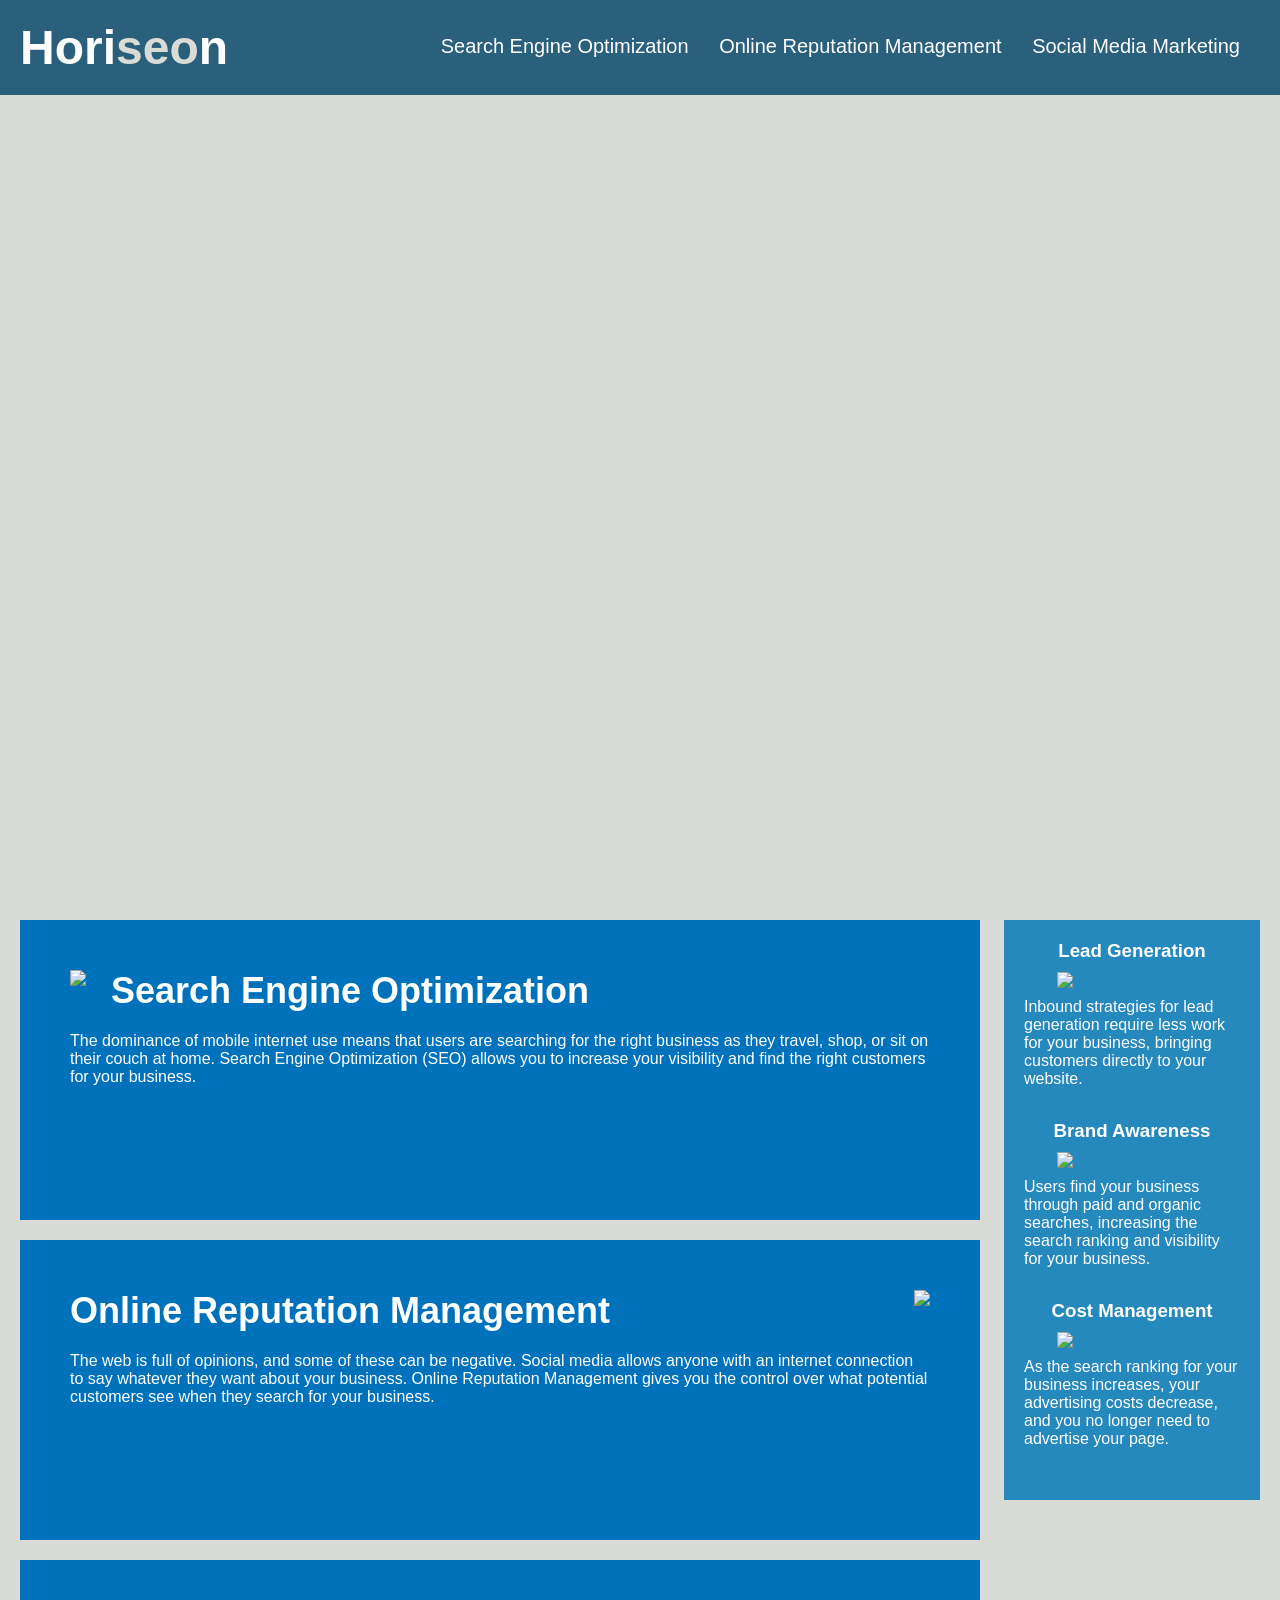
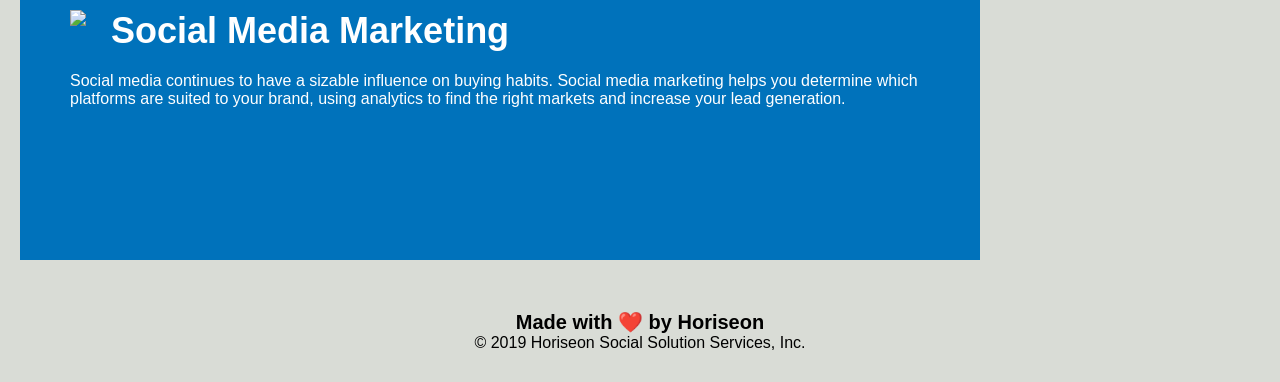
==== Develop/index.html @ 47348b8f "added HTML semantci tags" ====
<!DOCTYPE html>
<html lang="en-us">

<head>
    <meta charset="UTF-8" />
    <link rel="stylesheet" href="./assets/css/style.css">
   <!-- Changed to specific title that is displayed in browser tab -->
    <title>Horiseon</title>
</head>

<body>
    <!-- Changed from div to semtic tag header -->
    <header class="header">
        <h1>Hori<span class="seo">seo</span>n</h1>
        <!-- Changed from div to semantic tag nav -->
        <nav>
            <ul>
                <li>
                    <a href="#search-engine-optimization">Search Engine Optimization</a>
                </li>
                <li>
                    <a href="#online-reputation-management">Online Reputation Management</a>
                </li>
                <li>
                    <a href="#social-media-marketing">Social Media Marketing</a>
                </li>
            </ul>
        </nav>
    </header>
    <!-- Changed from div to semantic section tag. Generla concern: This hero background image takes up a lot of real estate at the top of the page without adding any information like a form, text etc. Not perfect as information above the fold is what visitors see right away and what keeps them on the site before bouncing. Also having links and keyword above the fold helps for SEO -->
    <section class="hero"></section>
        <!-- Changed div to semantic section tag -->
    <section class="content">
        <!-- Changed out all divs in content cextion for sematic article tags -->
        <article class="search-engine-optimization">
            <img src="./assets/images/search-engine-optimization.jpg" class="float-left" />
            <h2>Search Engine Optimization</h2>
            <p>
                The dominance of mobile internet use means that users are searching for the right business as they travel, shop, or sit on their couch at home. Search Engine Optimization (SEO) allows you to increase your visibility and find the right customers for your business.
            </p>
        </article>
        <article id="online-reputation-management" class="online-reputation-management">
            <img src="./assets/images/online-reputation-management.jpg" class="float-right" />
            <h2>Online Reputation Management</h2>
            <p>
                The web is full of opinions, and some of these can be negative. Social media allows anyone with an internet connection to say whatever they want about your business. Online Reputation Management gives you the control over what potential customers see when they search for your business.
            </p>
        </article>
        <article id="social-media-marketing" class="social-media-marketing">
            <img src="./assets/images/social-media-marketing.jpg" class="float-left" />
            <h2>Social Media Marketing</h2>
            <p>
                Social media continues to have a sizable influence on buying habits. Social media marketing helps you determine which platforms are suited to your brand, using analytics to find the right markets and increase your lead generation.
            </p>
        </article>
    </section>
    <!-- Changed div to semantic section tag -->
    <section class="benefits">
        <!-- Changed out all divs in content cextion for sematic article tags -->
        <article class="benefit-lead">
            <h3>Lead Generation</h3>
            <img src="./assets/images/lead-generation.png" />
            <p>
                Inbound strategies for lead generation require less work for your business, bringing customers directly to your website.
            </p>
        </article>
        <article class="benefit-brand">
            <h3>Brand Awareness</h3>
            <img src="./assets/images/brand-awareness.png" />
            <p>
                Users find your business through paid and organic searches, increasing the search ranking and visibility for your business.
            </p>
        </article>
        <article class="benefit-cost">
            <h3>Cost Management</h3>
            <img src="./assets/images/cost-management.png"></img>
            <p>
                As the search ranking for your business increases, your advertising costs decrease, and you no longer need to advertise your page.
            </p>
        </article>
    </section>
    <!-- Changed out div for semantic footer tag -->
    <footer class="footer">
        <h2>Made with ❤️️ by Horiseon</h2>
        <p>
            &copy; 2019 Horiseon Social Solution Services, Inc.
        </p>
    </footer>
</body>

</html>
---- Develop/assets/css/style.css ----
* {
  box-sizing: border-box;
  padding: 0;
  margin: 0;
}

body {
  background-color: #d9dcd6;
}

.header {
  padding: 20px;
  font-family: "Trebuchet MS", "Lucida Sans Unicode", "Lucida Grande",
    "Lucida Sans", Arial, sans-serif;
  background-color: #2a607c;
  color: #ffffff;
}

.header h1 {
  display: inline-block;
  font-size: 48px;
}

.header h1 .seo {
  color: #d9dcd6;
}

/* Changed from div to nav as we changed semantic tag in HTML */
.header nav {
  padding-top: 15px;
  margin-right: 20px;
  float: right;
  font-family: "Gill Sans", "Gill Sans MT", Calibri, "Trebuchet MS", sans-serif;
  font-size: 20px;
}

/* Changed from div to nav as we changed semantic tag in HTML */
.header nav ul {
  list-style-type: none;
}

/* Changed from div to nav as we changed semantic tag in HTML */
.header nav ul li {
  display: inline-block;
  margin-left: 25px;
}

a {
  color: #ffffff;
  text-decoration: none;
}

p {
  font-size: 16px;
}

.hero {
  height: 800px;
  width: 100%;
  margin-bottom: 25px;
  background-image: url("../images/digital-marketing-meeting.jpg");
  background-size: cover;
  background-position: center;
}

.float-left {
  float: left;
  margin-right: 25px;
}

.float-right {
  float: right;
  margin-left: 25px;
}

.content {
  width: 75%;
  display: inline-block;
  margin-left: 20px;
}

.benefits {
  margin-right: 20px;
  padding: 20px;
  clear: both;
  float: right;
  width: 20%;
  height: 100%;
  font-family: "Gill Sans", "Gill Sans MT", Calibri, "Trebuchet MS", sans-serif;
  background-color: #2589bd;
}

.benefit-lead {
  margin-bottom: 32px;
  color: #ffffff;
}

.benefit-brand {
  margin-bottom: 32px;
  color: #ffffff;
}

.benefit-cost {
  margin-bottom: 32px;
  color: #ffffff;
}

.benefit-lead h3 {
  margin-bottom: 10px;
  text-align: center;
}

.benefit-brand h3 {
  margin-bottom: 10px;
  text-align: center;
}

.benefit-cost h3 {
  margin-bottom: 10px;
  text-align: center;
}

.benefit-lead img {
  display: block;
  margin: 10px auto;
  max-width: 150px;
}

.benefit-brand img {
  display: block;
  margin: 10px auto;
  max-width: 150px;
}

.benefit-cost img {
  display: block;
  margin: 10px auto;
  max-width: 150px;
}

.search-engine-optimization {
  margin-bottom: 20px;
  padding: 50px;
  height: 300px;
  font-family: "Gill Sans", "Gill Sans MT", Calibri, "Trebuchet MS", sans-serif;
  background-color: #0072bb;
  color: #ffffff;
}

.online-reputation-management {
  margin-bottom: 20px;
  padding: 50px;
  height: 300px;
  font-family: "Gill Sans", "Gill Sans MT", Calibri, "Trebuchet MS", sans-serif;
  background-color: #0072bb;
  color: #ffffff;
}

.social-media-marketing {
  margin-bottom: 20px;
  padding: 50px;
  height: 300px;
  font-family: "Gill Sans", "Gill Sans MT", Calibri, "Trebuchet MS", sans-serif;
  background-color: #0072bb;
  color: #ffffff;
}

.search-engine-optimization img {
  max-height: 200px;
}

.online-reputation-management img {
  max-height: 200px;
}

.social-media-marketing img {
  max-height: 200px;
}

.search-engine-optimization h2 {
  margin-bottom: 20px;
  font-size: 36px;
}

.online-reputation-management h2 {
  margin-bottom: 20px;
  font-size: 36px;
}

.social-media-marketing h2 {
  margin-bottom: 20px;
  font-size: 36px;
}

.footer {
  padding: 30px;
  clear: both;
  font-family: "Trebuchet MS", "Lucida Sans Unicode", "Lucida Grande",
    "Lucida Sans", Arial, sans-serif;
  text-align: center;
}

.footer h2 {
  font-size: 20px;
}
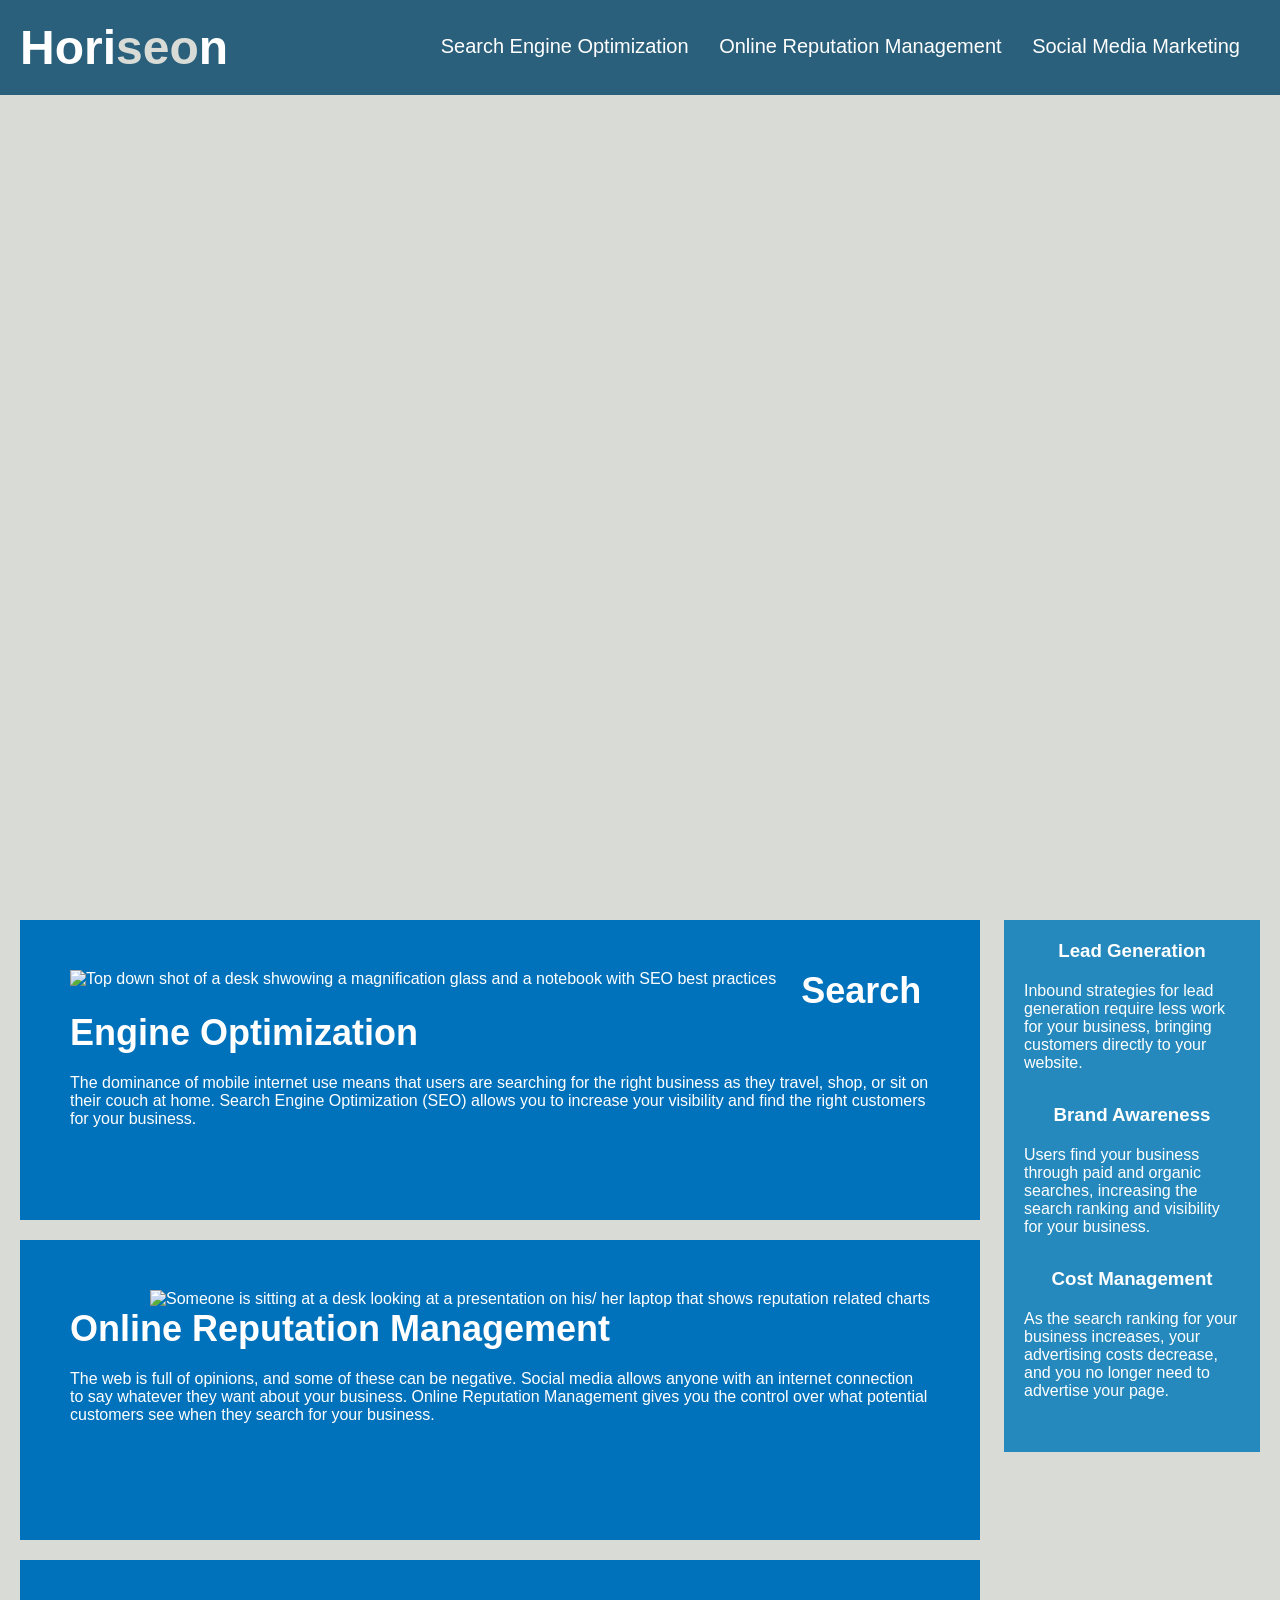
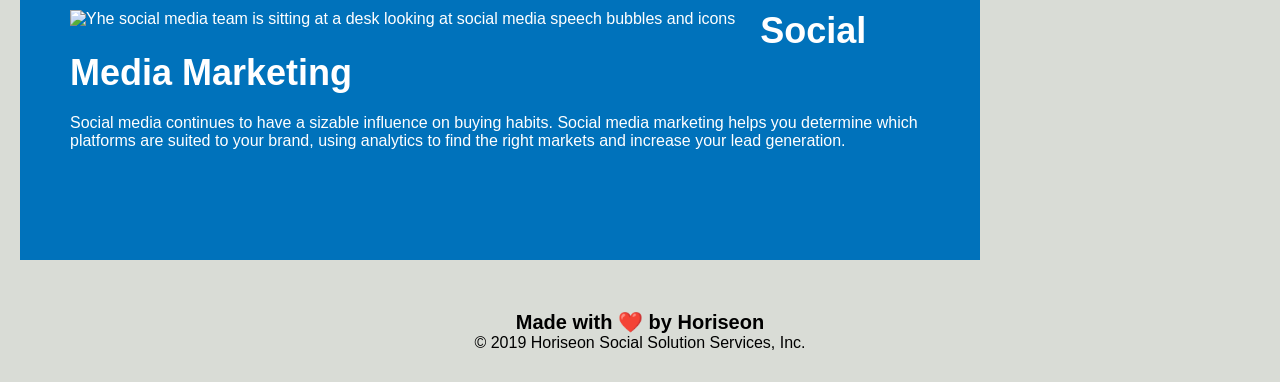
==== commit dcfee3c6: "added image alt text and changed image tag to self closing tag" ====
--- a/Develop/index.html
+++ b/Develop/index.html
@@ -33,21 +33,24 @@
     <section class="content">
         <!-- Changed out all divs in content cextion for sematic article tags -->
         <article class="search-engine-optimization">
-            <img src="./assets/images/search-engine-optimization.jpg" class="float-left" />
+            <!-- Alt image description added dor accessability -->
+            <img src="./assets/images/search-engine-optimization.jpg" class="float-left" alt="Top down shot of a desk shwowing a magnification glass and a notebook with SEO best practices" />
             <h2>Search Engine Optimization</h2>
             <p>
                 The dominance of mobile internet use means that users are searching for the right business as they travel, shop, or sit on their couch at home. Search Engine Optimization (SEO) allows you to increase your visibility and find the right customers for your business.
             </p>
         </article>
         <article id="online-reputation-management" class="online-reputation-management">
-            <img src="./assets/images/online-reputation-management.jpg" class="float-right" />
+            <!-- Alt image description added dor accessability -->
+            <img src="./assets/images/online-reputation-management.jpg" class="float-right" alt="Someone is sitting at a desk looking at a presentation on his/ her laptop that shows reputation related charts" />
             <h2>Online Reputation Management</h2>
             <p>
                 The web is full of opinions, and some of these can be negative. Social media allows anyone with an internet connection to say whatever they want about your business. Online Reputation Management gives you the control over what potential customers see when they search for your business.
             </p>
         </article>
         <article id="social-media-marketing" class="social-media-marketing">
-            <img src="./assets/images/social-media-marketing.jpg" class="float-left" />
+            <!-- Alt image description added dor accessability -->
+            <img src="./assets/images/social-media-marketing.jpg" class="float-left" alt="Yhe social media team is sitting at a desk looking at social media speech bubbles and icons" />
             <h2>Social Media Marketing</h2>
             <p>
                 Social media continues to have a sizable influence on buying habits. Social media marketing helps you determine which platforms are suited to your brand, using analytics to find the right markets and increase your lead generation.
@@ -59,21 +62,24 @@
         <!-- Changed out all divs in content cextion for sematic article tags -->
         <article class="benefit-lead">
             <h3>Lead Generation</h3>
-            <img src="./assets/images/lead-generation.png" />
+            <!-- Added NULL alt text as png does not convey specific purpose -->
+            <img src="./assets/images/lead-generation.png" alt="" />
             <p>
                 Inbound strategies for lead generation require less work for your business, bringing customers directly to your website.
             </p>
         </article>
         <article class="benefit-brand">
             <h3>Brand Awareness</h3>
-            <img src="./assets/images/brand-awareness.png" />
+             <!-- Added NULL alt text as png does not convey specific purpose -->
+            <img src="./assets/images/brand-awareness.png" alt="" />
             <p>
                 Users find your business through paid and organic searches, increasing the search ranking and visibility for your business.
             </p>
         </article>
         <article class="benefit-cost">
             <h3>Cost Management</h3>
-            <img src="./assets/images/cost-management.png"></img>
+             <!-- Added NULL alt text as png does not convey specific purpose. Also changed image tag to self closing tag -->
+            <img src="./assets/images/cost-management.png" alt="" />
             <p>
                 As the search ranking for your business increases, your advertising costs decrease, and you no longer need to advertise your page.
             </p>
